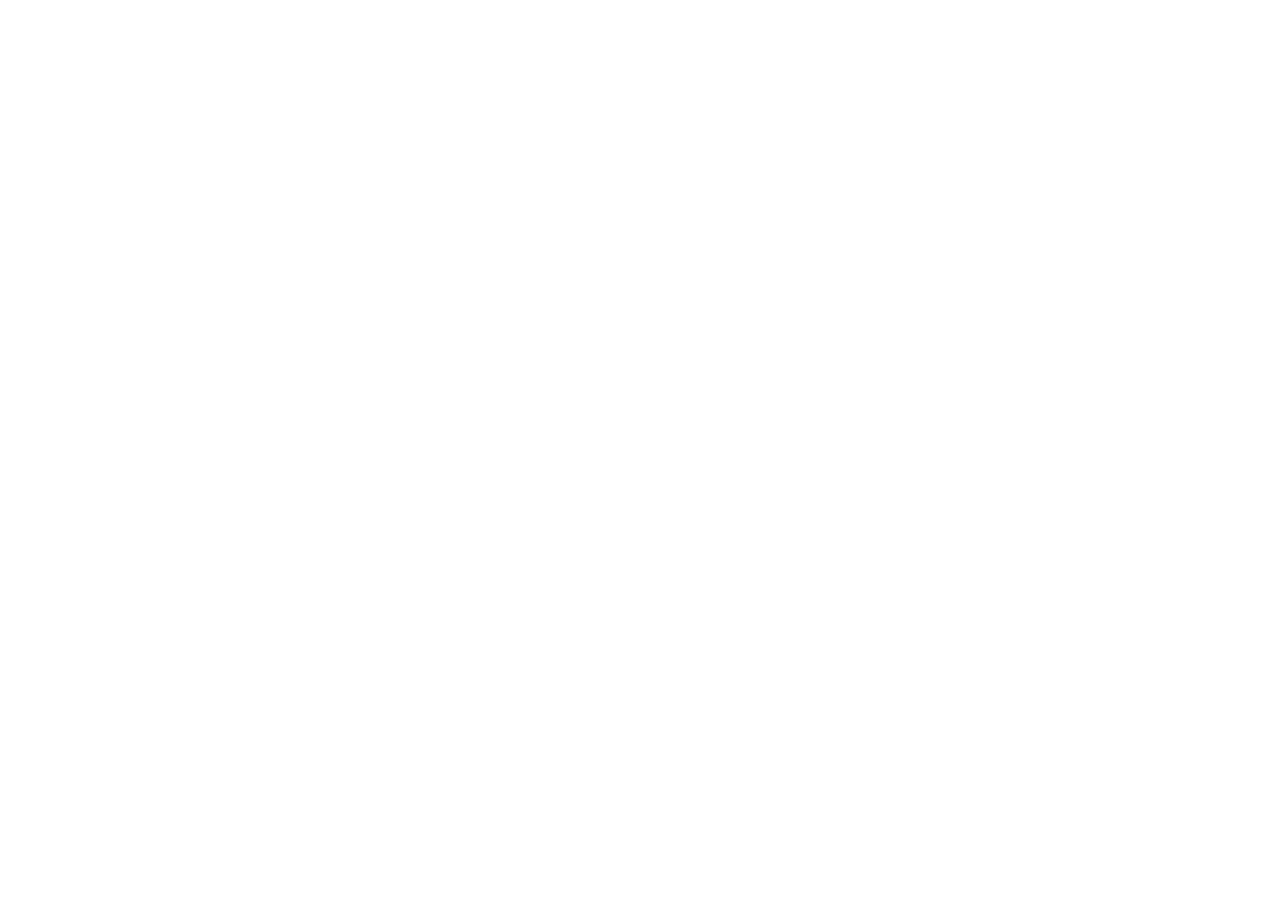
==== index.html @ 0c5db350 "Commit de teste" ====
<!DOCTYPE html>
<html lang="pt-br">
<head>
    <meta charset="UTF-8">
    <link rel="stylesheet" href="css/normalize.css">
    <link rel="stylesheet" href="css/estilo.css">
    <title>Document</title>
</head>
<body>
    
</body>
</html>
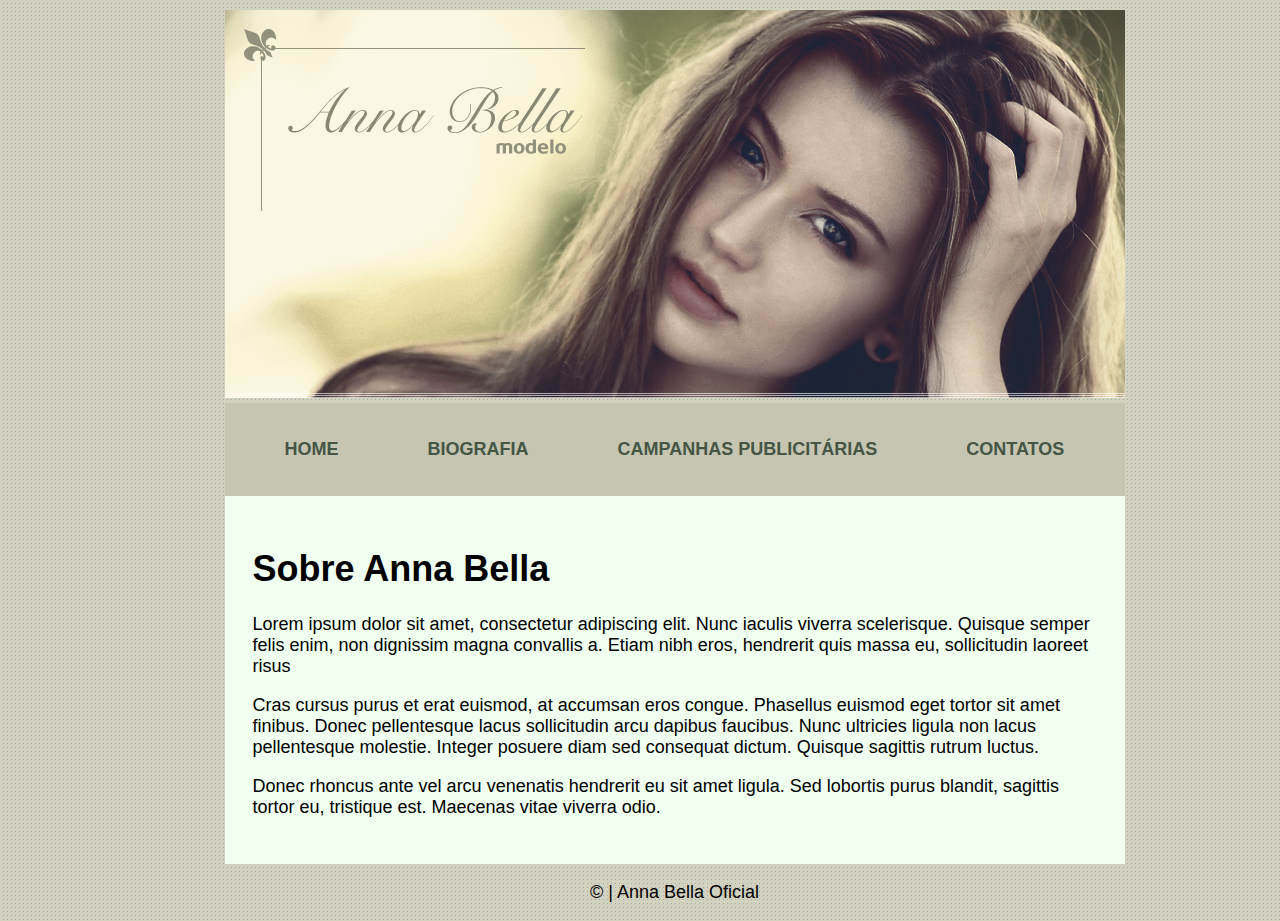
==== commit 6c2a4d5a: "página index criada" ====
--- a/index.html
+++ b/index.html
@@ -1,12 +1,42 @@
 <!DOCTYPE html>
 <html lang="pt-br">
+
 <head>
     <meta charset="UTF-8">
     <link rel="stylesheet" href="css/normalize.css">
     <link rel="stylesheet" href="css/estilo.css">
-    <title>Document</title>
+    <title>Anna Bella - Oficial</title>
 </head>
+
 <body>
-    
+    <div id="principal">
+
+        <img src="img/capa.png" alt="capa do site">
+        <header>
+            <nav id="menu">
+                <ul>
+                    <li><a href="index.html">HOME</a></li>
+                    <li><a href="biografia.html">BIOGRAFIA</a></li>
+                    <li><a href="campanhas.html">CAMPANHAS PUBLICITÁRIAS</a></li>
+                    <li><a href="contatos.html">CONTATOS</a></li>
+                </ul>
+            </nav>
+        </header>
+        <section id="sobre">
+            <h1>Sobre Anna Bella</h1>
+            <p>Lorem ipsum dolor sit amet, consectetur adipiscing elit. Nunc iaculis viverra scelerisque. Quisque semper felis enim, non dignissim magna convallis a. Etiam nibh eros, hendrerit quis massa eu, sollicitudin laoreet risus</p>
+
+            <p>Cras cursus purus et erat euismod, at accumsan eros congue. Phasellus euismod eget tortor sit amet finibus. Donec pellentesque lacus sollicitudin arcu dapibus faucibus. Nunc ultricies ligula non lacus pellentesque molestie. Integer posuere diam sed consequat dictum. Quisque sagittis rutrum luctus.</p>
+
+            <p>Donec rhoncus ante vel arcu venenatis hendrerit eu sit amet ligula. Sed lobortis purus blandit, sagittis tortor eu, tristique est. Maecenas vitae viverra odio.</p>
+
+        </section>
+
+        <footer>
+            <p>&copy; | Anna Bella Oficial</p>
+        </footer>
+
+    </div>
 </body>
+
 </html>--- a/css/estilo.css
+++ b/css/estilo.css
@@ -0,0 +1,37 @@
+body{
+background: #d2d2c1 url('../img/fundo.png');
+font: 18px Arial, Helvetica, sans-serif;
+margin: 10px 224.5px;
+}
+#principal{
+    width: 900px;
+}
+#menu{
+    background: #c5c5b2;
+    padding: 18px; 
+    font-weight: 700;
+}
+#menu ul{
+    padding: 0px;
+}
+#menu li{
+    padding: 42px;
+    display: inline;
+}
+#sobre{
+    background: honeydew;
+    padding: 28px;
+}
+footer{
+    text-align: center;
+    font-weight: 500;
+}
+a{
+    color: rgb(70, 85, 68);
+    text-decoration: none;
+}
+
+a:hover{
+    color: gray;
+}
+
